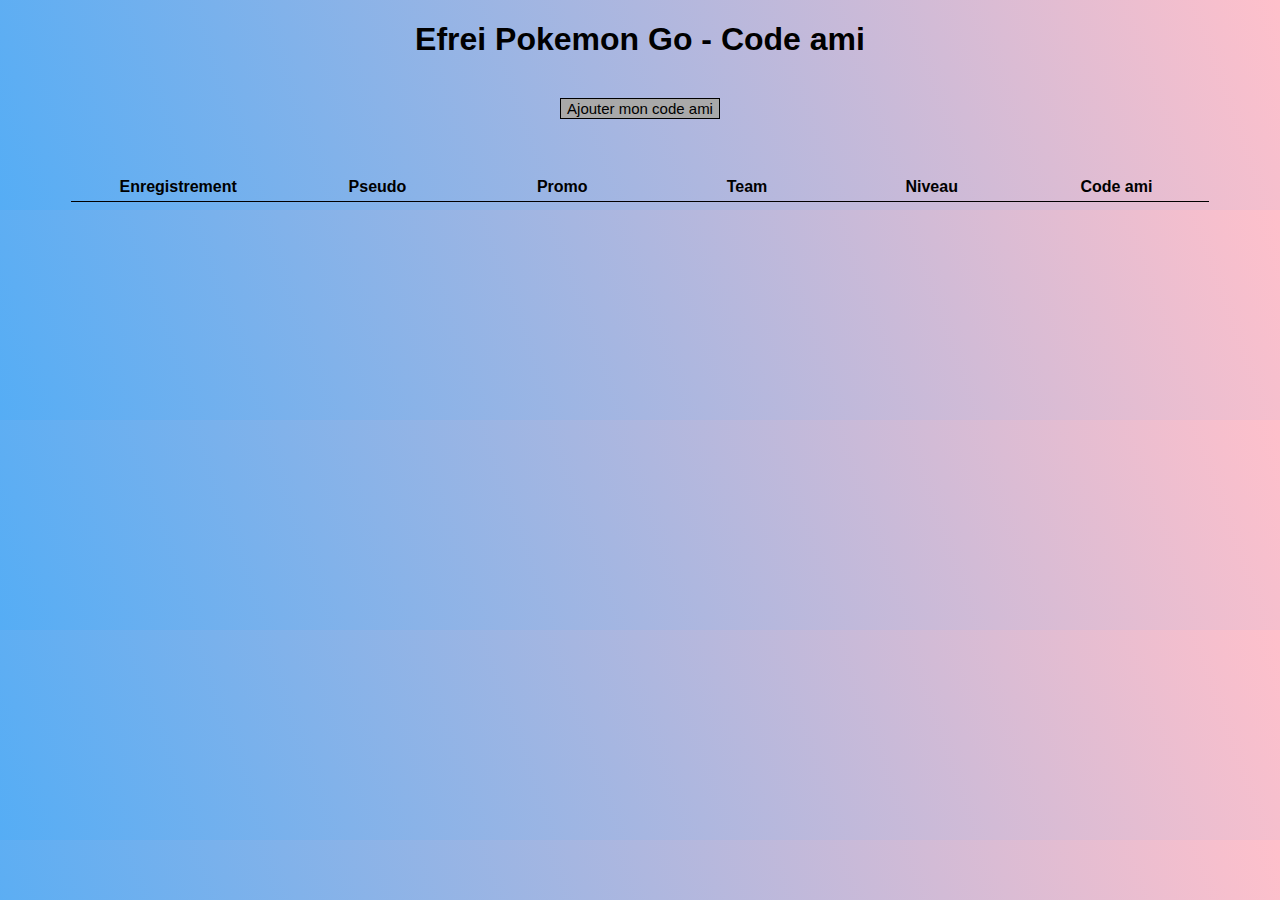
==== index.html @ 26c24e9e "web site base" ====
<!DOCTYPE html>
<html lang="fr">


<head>

	<meta charset="utf-8">

	<meta name="viewport" content="width=device-width, initial-scale=1.0">

	<link rel="shortcut icon" type="img/png" href="img/icon.png"/>

	<link rel="stylesheet" type="text/css" href="style.css">

	<meta name="author" content="czantoine">

	<title>Efrei Pokemon GO</title>
</head>


<body>


	<h1>Efrei Pokemon Go - Code ami </h1>

	</br>

	<center>
		<button>
			<a href="ajouter.html">
				Ajouter mon code ami
			</a>
		</button>
	</center>
	

	</br></br></br>

	<div id="overflowtab">
			<div id="tasktab">
				<table>
					<tbody id="tbody">
						<tr>
							<th>Enregistrement</th>
							<th>Pseudo</th>
							<th>Promo</th>
							<th>Team</th>
							<th>Niveau</th>
							<th>Code ami</th>
						</tr>
					</tbody>
				</table>
			</div>



<script type="text/javascript">

	let timetotal = 10;
			let decompte = 0;
			let datatab = 0;
			let first = 0 ;
			let last = 10;

	function getTasks(){
				fetch('https://my-json-server.typicode.com/czantoine/efrei-pokemon-go/database')
				.then(response => response.json())                                    	 
				.then(function (data) {
					console.log('data', data)
					fetchtotab(data);
				})
			}	

	function createTask(Horodateur,Pseudo,Promo,Team,LVL,Code_ami){
				let tasktableau = document.getElementById("tbody");

				let rang = document.createElement("tr");

				let tabl1 = document.createElement("td");
				tabl1. textContent = Horodateur;
				rang.appendChild(tabl1);

				let tabl2 = document.createElement("td");
				tabl2.textContent = Pseudo;
				rang.appendChild(tabl2);

				let tabl3 = document.createElement("td");
				tabl3.textContent = Promo;
				rang.appendChild(tabl3);

				let tabl4 = document.createElement("td");
				tabl4.textContent = Team;
				rang.appendChild(tabl4);
				tasktableau.appendChild(rang);

				let tabl5 = document.createElement("td");
				tabl5.textContent = LVL;
				rang.appendChild(tabl5);
				tasktableau.appendChild(rang);

				let tabl6 = document.createElement("td");
				tabl6.textContent = Code_ami;
				rang.appendChild(tabl6);
				tasktableau.appendChild(rang);
			}

			function fetchtotab(data){
				data.slice(first,last).forEach(function(item){
					createTask(item.Horodateur,item.Pseudo,item.Promo,item.Team,item.LVL,item.Code_ami);
				});
			}
		getTasks();		
	


</script>	

</body>

</html>
---- style.css ----
body{
  font-family: arial;
  background: linear-gradient(70deg, #55ADF5, pink);
}

h1 {
  font-family: arial;
  text-align: center;
}

button {
  text-align: center;
  background-color: #A9A9A9;
  border: solid 0.8px;

}

button:hover {
  color: #DCDCDC;

}

a {
  color: black;
  font-size: 15px;
  text-decoration: none;
}


/* DATABASE TABLEAU GITHUB MY SERVER JSON */

#overflowtab {
  overflow-x: auto;
  width: 90%;
  margin-left: auto;
  margin-right: auto;
  box-sizing: border-box;
}

th {
  color: black;
  border-bottom: 1px solid black;
  text-align: center;
  padding: 5px;
  min-width: 100px;
  font-family: arial;
}

td {
  color: #4F5050;
  border-bottom: 1px solid black;
  text-align: center;
  padding: 5px;
  min-width: 100px;
  font-family: arial;
}

td:hover {
  color : black ;
}

table {
 border-collapse: collapse;
 width: 100%;
}
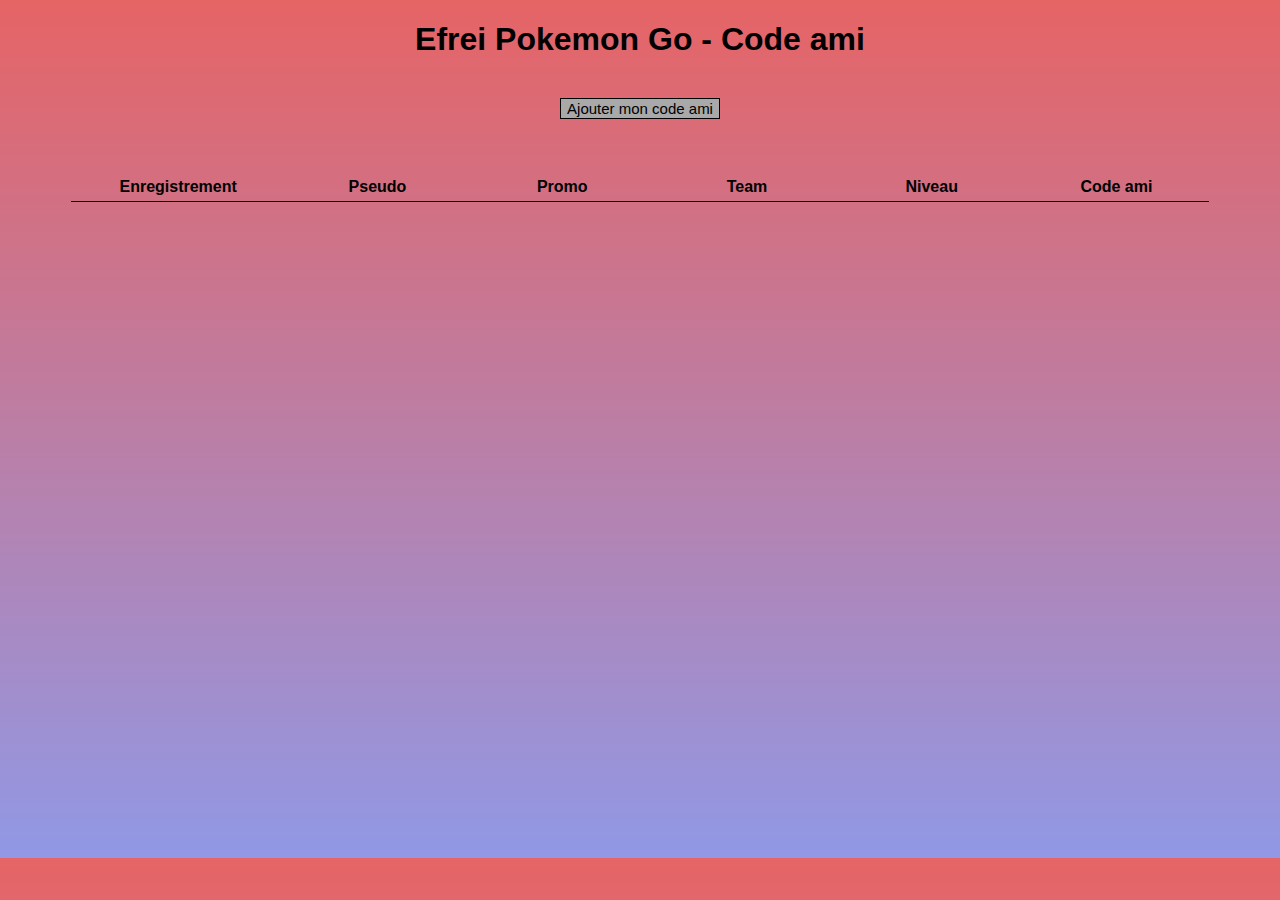
==== commit db5c39d0: "color" ====
--- a/index.html
+++ b/index.html
@@ -51,6 +51,10 @@
 					</tbody>
 				</table>
 			</div>
+
+
+
+			</br></br></br></br></br></br></br></br></br></br></br></br></br></br></br></br></br></br></br></br></br></br></br></br></br></br></br></br></br></br></br></br></br></br></br></br>
 
 
 
--- a/style.css
+++ b/style.css
@@ -1,6 +1,6 @@
 body{
   font-family: arial;
-  background: linear-gradient(70deg, #55ADF5, pink);
+  background: linear-gradient(#e66465, #9198e5);
 }
 
 h1 {
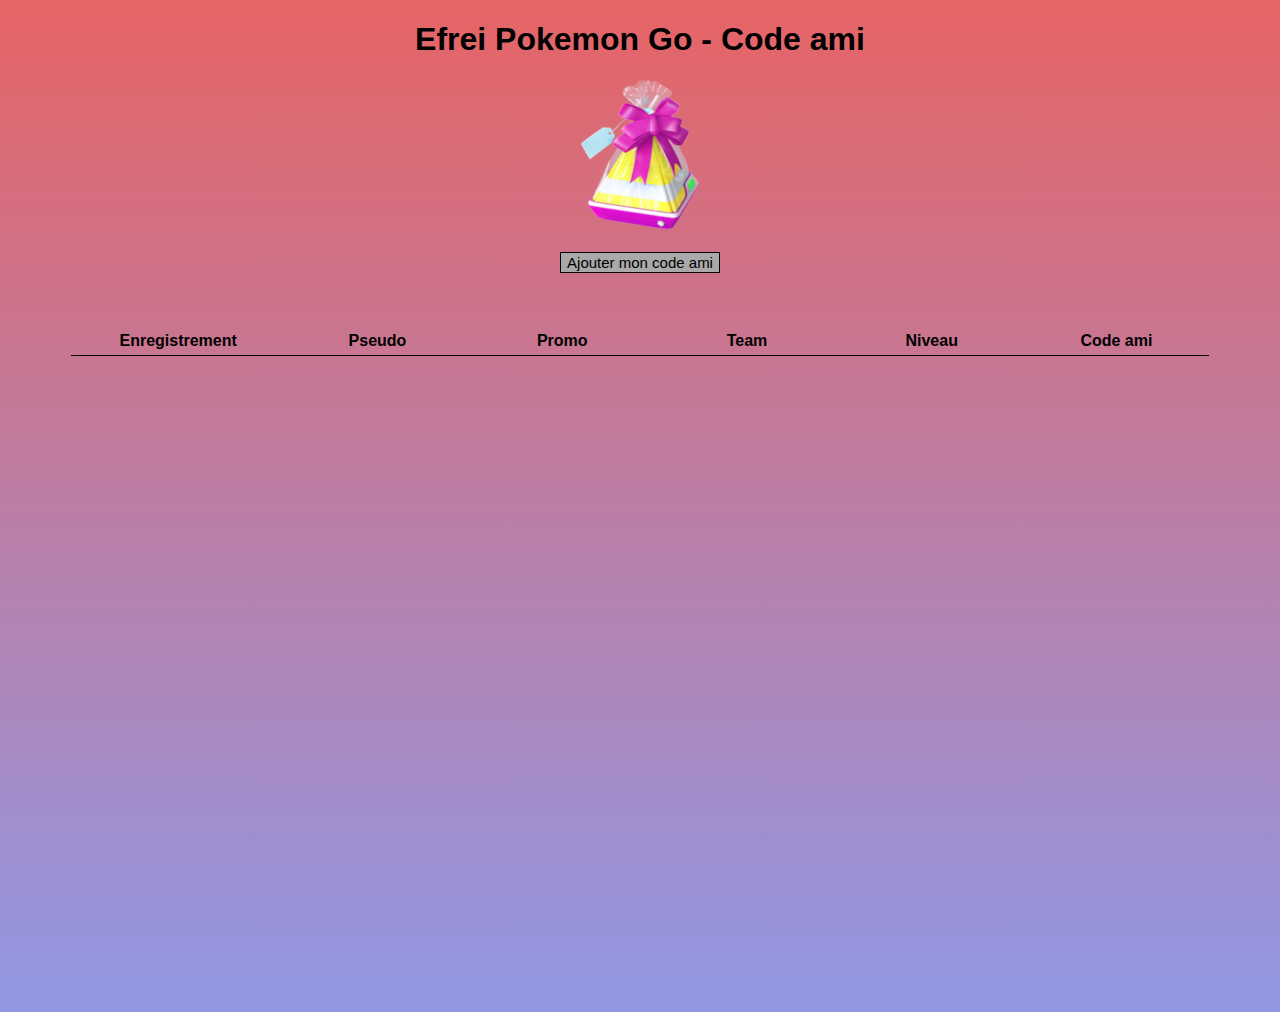
==== commit 4d97ff35: "gift" ====
--- a/index.html
+++ b/index.html
@@ -22,6 +22,12 @@
 
 
 	<h1>Efrei Pokemon Go - Code ami </h1>
+
+	<div class="cadeau">
+		<center>
+			<img src="img/pokemon-go-cadeau.png">
+		</center>
+	</div>
 
 	</br>
 
--- a/style.css
+++ b/style.css
@@ -24,6 +24,11 @@
   color: black;
   font-size: 15px;
   text-decoration: none;
+}
+
+.cadeau{
+  margin-left: auto;
+  margin-right: auto;
 }
 
 
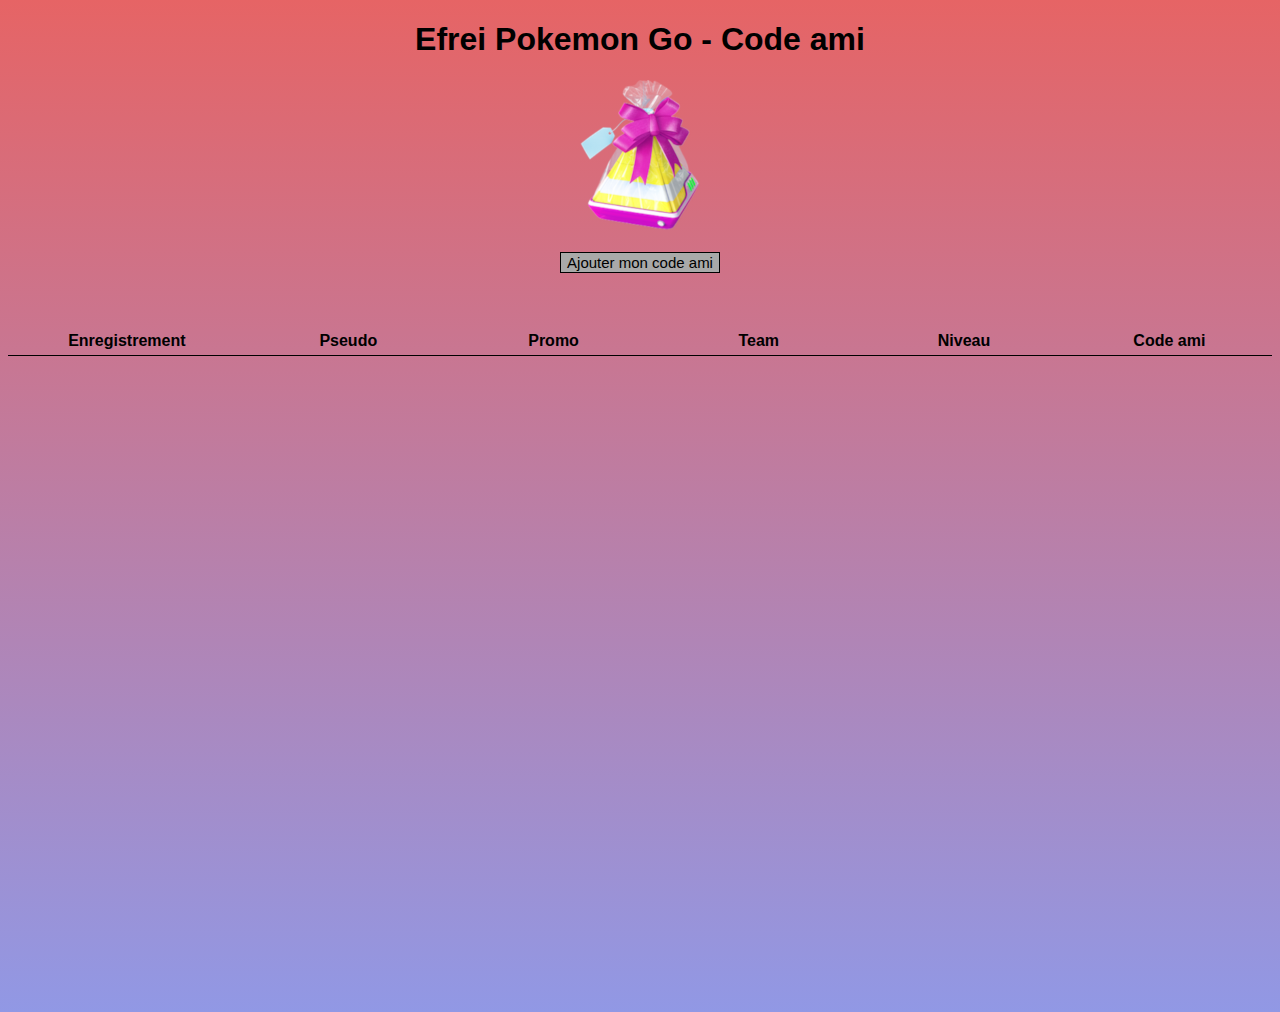
==== commit 8117de4f: "version maj auto" ====
--- a/index.html
+++ b/index.html
@@ -1,3 +1,7 @@
+<!-- 
+    Interested in our source ? Help us out by improving it - https://github.com/czantoine/efrei-pokemon-go
+    -->
+
 <!DOCTYPE html>
 <html lang="fr">
 
@@ -42,88 +46,28 @@
 
 	</br></br></br>
 
-	<div id="overflowtab">
-			<div id="tasktab">
-				<table>
-					<tbody id="tbody">
-						<tr>
-							<th>Enregistrement</th>
-							<th>Pseudo</th>
-							<th>Promo</th>
-							<th>Team</th>
-							<th>Niveau</th>
-							<th>Code ami</th>
-						</tr>
-					</tbody>
-				</table>
-			</div>
+	<table id="loans" class="table table-hover table-bordered">
+        <thead>
+          <tr>
+            <th>Enregistrement</th>
+            <th>Pseudo</th>
+            <th>Promo</th>
+            <th>Team</th>
+            <th>Niveau</th>
+            <th>Code ami</th>
+          </tr>
+        </thead>
+        <tbody></tbody>
+      </table>
 
 
 
 			</br></br></br></br></br></br></br></br></br></br></br></br></br></br></br></br></br></br></br></br></br></br></br></br></br></br></br></br></br></br></br></br></br></br></br></br>
 
 
+  <script src='https://cdnjs.cloudflare.com/ajax/libs/jquery/2.1.3/jquery.min.js'></script>
 
-<script type="text/javascript">
-
-	let timetotal = 10;
-			let decompte = 0;
-			let datatab = 0;
-			let first = 0 ;
-			let last = 10;
-
-	function getTasks(){
-				fetch('https://my-json-server.typicode.com/czantoine/efrei-pokemon-go/database')
-				.then(response => response.json())                                    	 
-				.then(function (data) {
-					console.log('data', data)
-					fetchtotab(data);
-				})
-			}	
-
-	function createTask(Horodateur,Pseudo,Promo,Team,LVL,Code_ami){
-				let tasktableau = document.getElementById("tbody");
-
-				let rang = document.createElement("tr");
-
-				let tabl1 = document.createElement("td");
-				tabl1. textContent = Horodateur;
-				rang.appendChild(tabl1);
-
-				let tabl2 = document.createElement("td");
-				tabl2.textContent = Pseudo;
-				rang.appendChild(tabl2);
-
-				let tabl3 = document.createElement("td");
-				tabl3.textContent = Promo;
-				rang.appendChild(tabl3);
-
-				let tabl4 = document.createElement("td");
-				tabl4.textContent = Team;
-				rang.appendChild(tabl4);
-				tasktableau.appendChild(rang);
-
-				let tabl5 = document.createElement("td");
-				tabl5.textContent = LVL;
-				rang.appendChild(tabl5);
-				tasktableau.appendChild(rang);
-
-				let tabl6 = document.createElement("td");
-				tabl6.textContent = Code_ami;
-				rang.appendChild(tabl6);
-				tasktableau.appendChild(rang);
-			}
-
-			function fetchtotab(data){
-				data.slice(first,last).forEach(function(item){
-					createTask(item.Horodateur,item.Pseudo,item.Promo,item.Team,item.LVL,item.Code_ami);
-				});
-			}
-		getTasks();		
-	
-
-
-</script>	
+<script  src="script.js"></script>	
 
 </body>
 
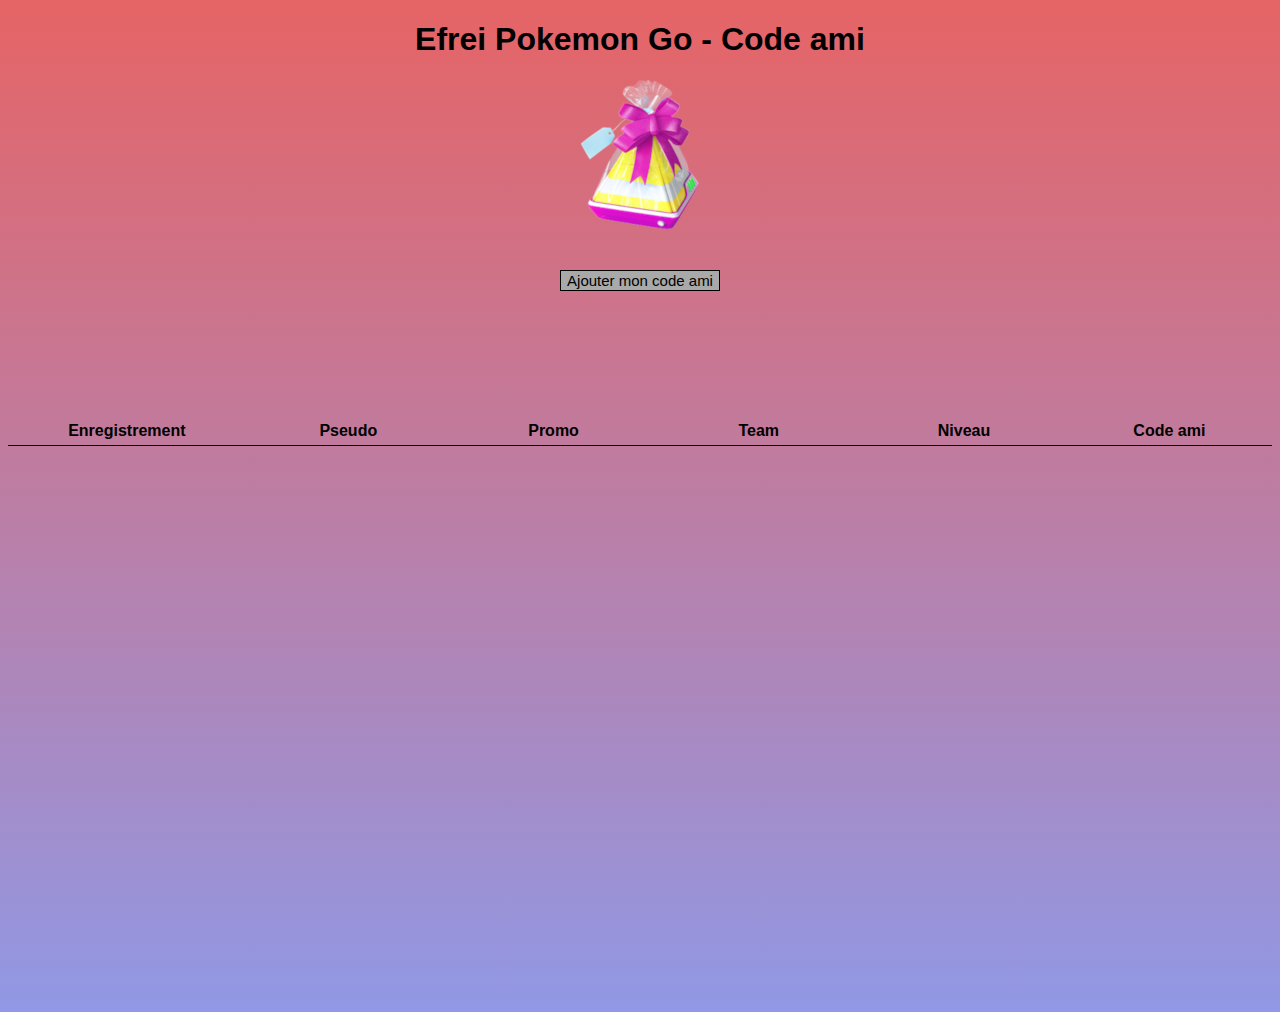
==== commit e4b8e3ec: "stats team" ====
--- a/index.html
+++ b/index.html
@@ -1,6 +1,6 @@
 <!-- 
     Interested in our source ? Help us out by improving it - https://github.com/czantoine/efrei-pokemon-go
-    -->
+-->
 
 <!DOCTYPE html>
 <html lang="fr">
@@ -33,41 +33,46 @@
 		</center>
 	</div>
 
-	</br>
+</br></br>
 
-	<center>
-		<button>
-			<a href="ajouter.html">
-				Ajouter mon code ami
-			</a>
-		</button>
-	</center>
-	
+<center>
+	<button>
+		<a href="ajouter.html">
+			Ajouter mon code ami
+		</a>
+	</button>
 
 	</br></br></br>
 
-	<table id="loans" class="table table-hover table-bordered">
-        <thead>
-          <tr>
-            <th>Enregistrement</th>
-            <th>Pseudo</th>
-            <th>Promo</th>
-            <th>Team</th>
-            <th>Niveau</th>
-            <th>Code ami</th>
-          </tr>
-        </thead>
-        <tbody></tbody>
-      </table>
+	<table id="stats" >	
+	</table>
+</center>
+
+
+</br></br></br></br></br>
+
+<table id="loans" >
+	<thead>
+		<tr>
+			<th>Enregistrement</th>
+			<th>Pseudo</th>
+			<th>Promo</th>
+			<th>Team</th>
+			<th>Niveau</th>
+			<th>Code ami</th>
+		</tr>
+	</thead>
+</table>
 
 
 
-			</br></br></br></br></br></br></br></br></br></br></br></br></br></br></br></br></br></br></br></br></br></br></br></br></br></br></br></br></br></br></br></br></br></br></br></br>
+</br></br></br></br></br></br></br></br></br></br></br></br></br></br></br></br></br></br></br></br></br></br></br></br></br></br></br></br></br></br></br>
 
 
-  <script src='https://cdnjs.cloudflare.com/ajax/libs/jquery/2.1.3/jquery.min.js'></script>
+<script src='https://cdnjs.cloudflare.com/ajax/libs/jquery/2.1.3/jquery.min.js'></script>
 
 <script  src="script.js"></script>	
+<script  src="stat.js"></script>	
 
 </body>
 
--- a/style.css
+++ b/style.css
@@ -29,6 +29,11 @@
 .cadeau{
   margin-left: auto;
   margin-right: auto;
+}
+
+#stats p{
+  display: inline-block;
+  padding: 0px 0px 0px 10px;
 }
 
 
